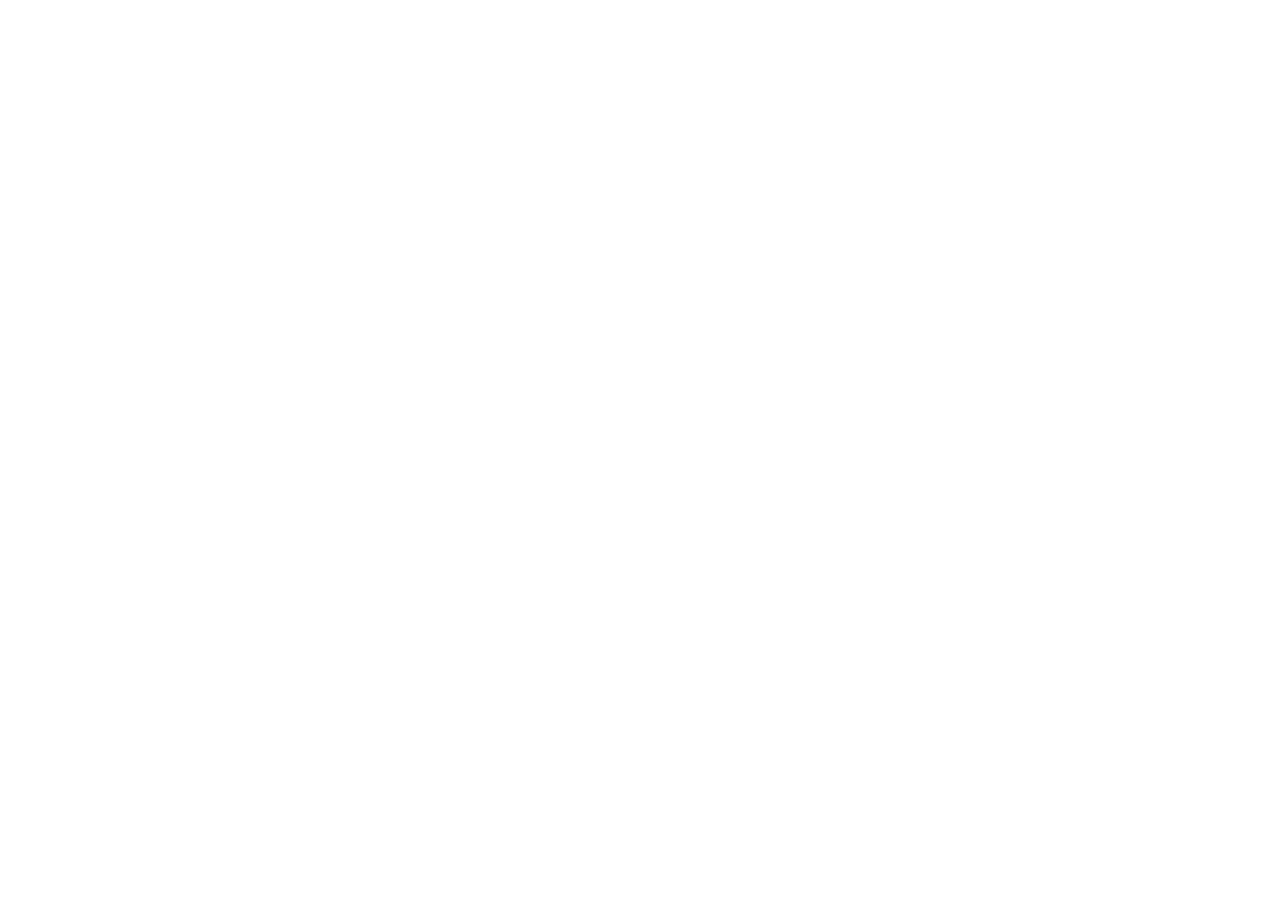
==== seven.html @ 0966c88e "seven" ====
<!DOCTYPE html>
<html lang="en">
<head>
    <meta charset="UTF-8">
    <meta http-equiv="X-UA-Compatible" content="IE=edge">
    <meta name="viewport" content="width=device-width, initial-scale=1.0">
    <title>Document</title>
</head>
<body>
    
</body>
</html>
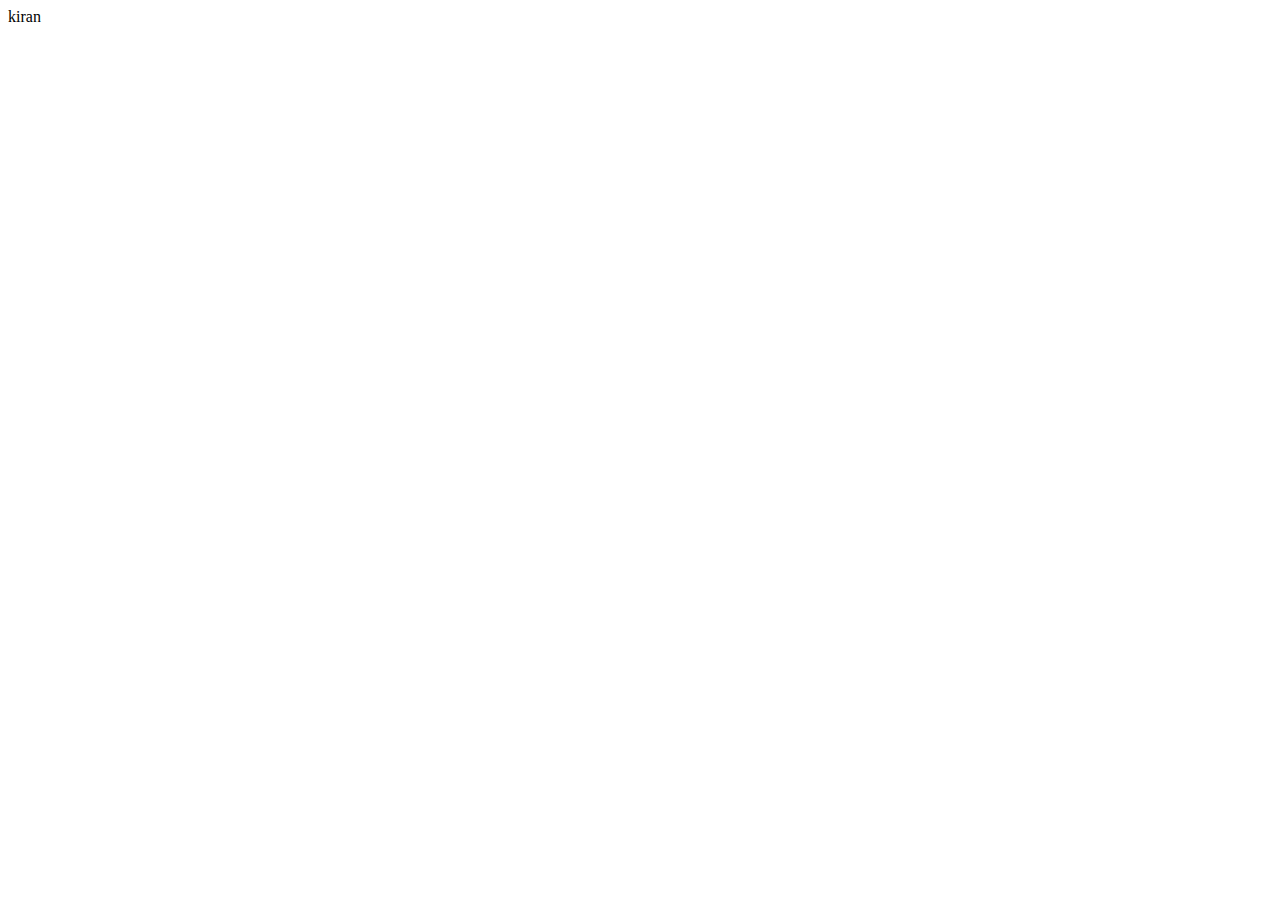
==== commit 281b84c9: "kiran" ====
--- a/seven.html
+++ b/seven.html
@@ -7,6 +7,6 @@
     <title>Document</title>
 </head>
 <body>
-    
+    kiran
 </body>
 </html>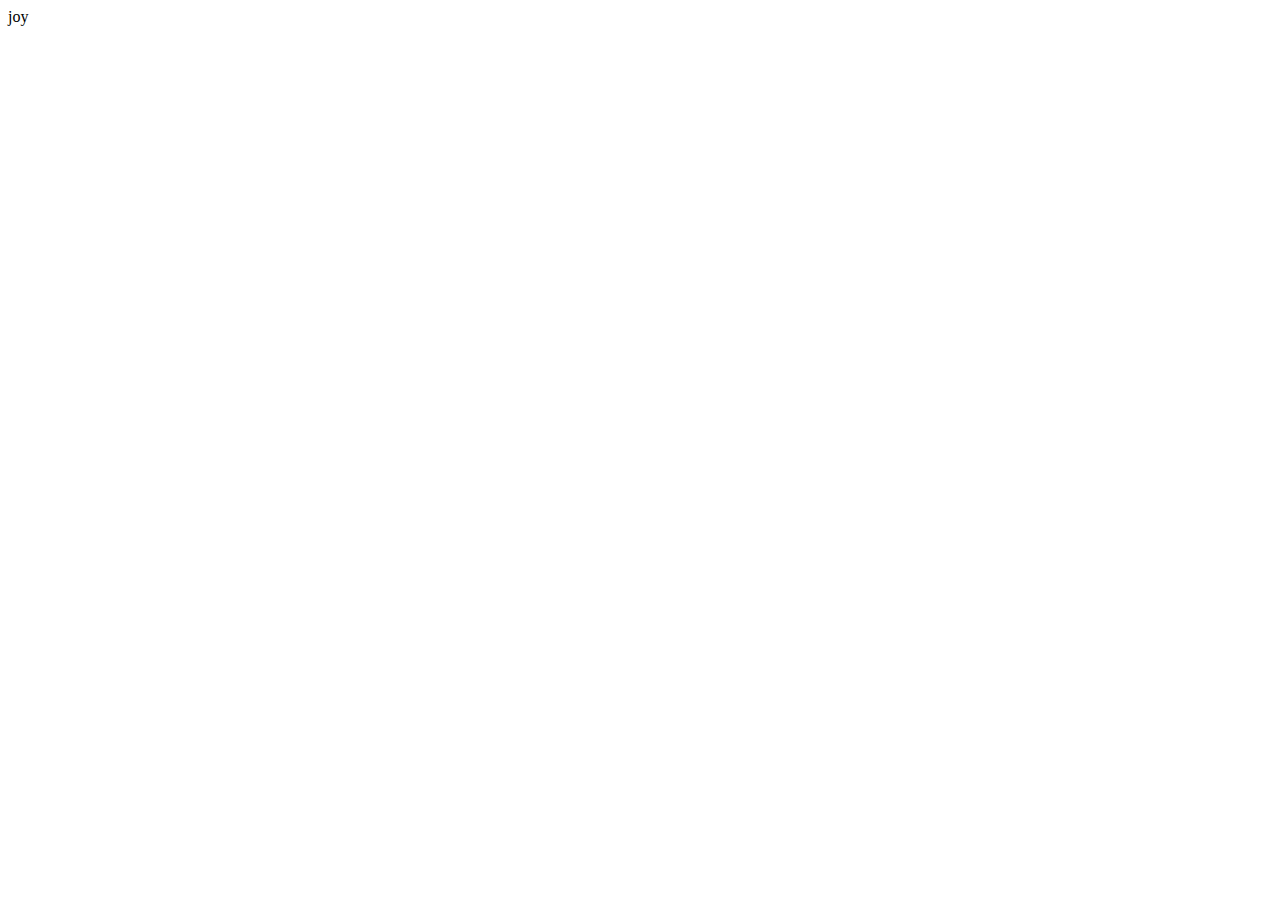
==== commit 3636f0a7: "joy" ====
--- a/seven.html
+++ b/seven.html
@@ -7,6 +7,6 @@
     <title>Document</title>
 </head>
 <body>
-    kiran
+    joy
 </body>
 </html>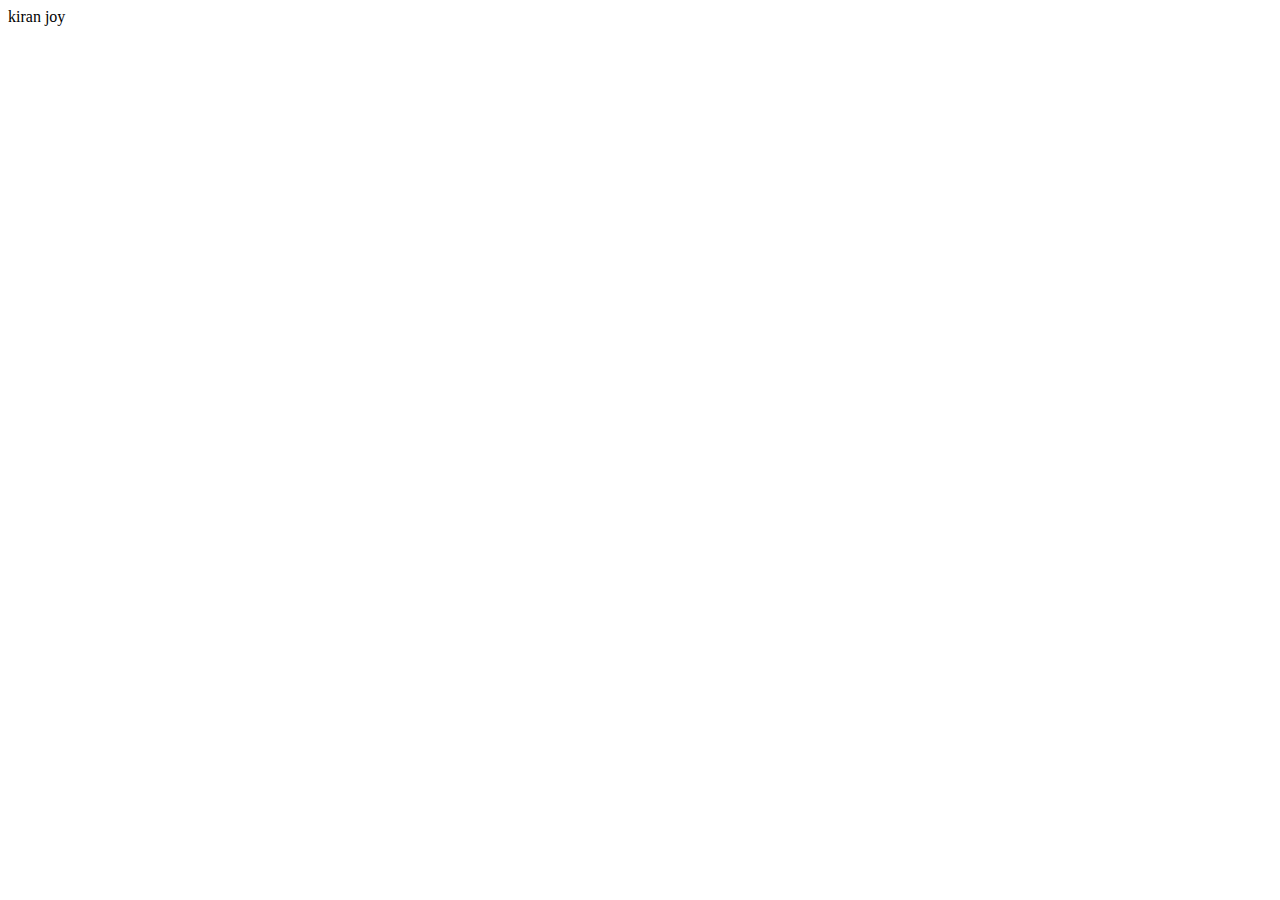
==== commit 7e5ebe8d: "conflict resolved" ====
--- a/seven.html
+++ b/seven.html
@@ -7,6 +7,7 @@
     <title>Document</title>
 </head>
 <body>
+    kiran
     joy
 </body>
 </html>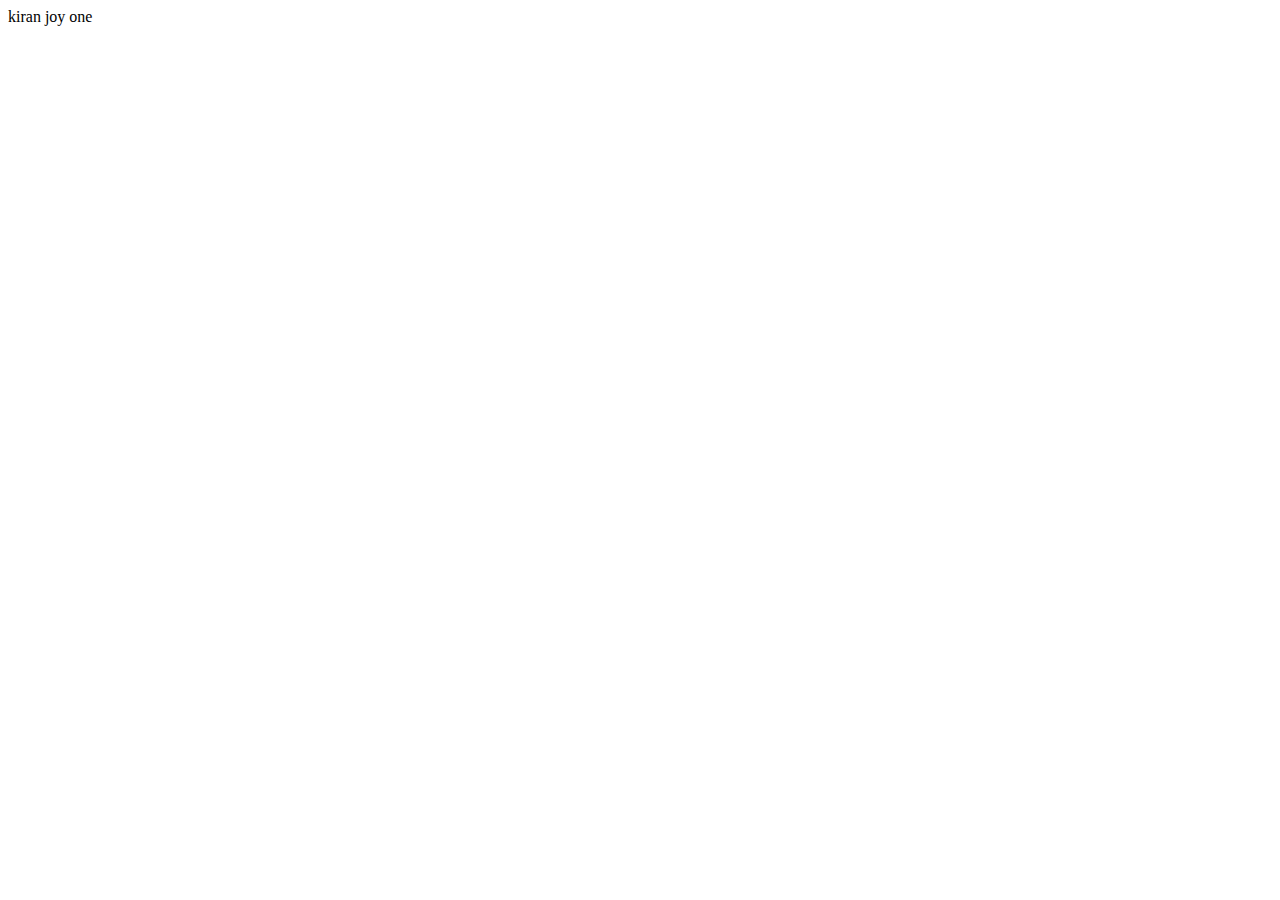
==== commit dcb81769: "one" ====
--- a/seven.html
+++ b/seven.html
@@ -10,4 +10,5 @@
     kiran
     joy
 </body>
+one
 </html>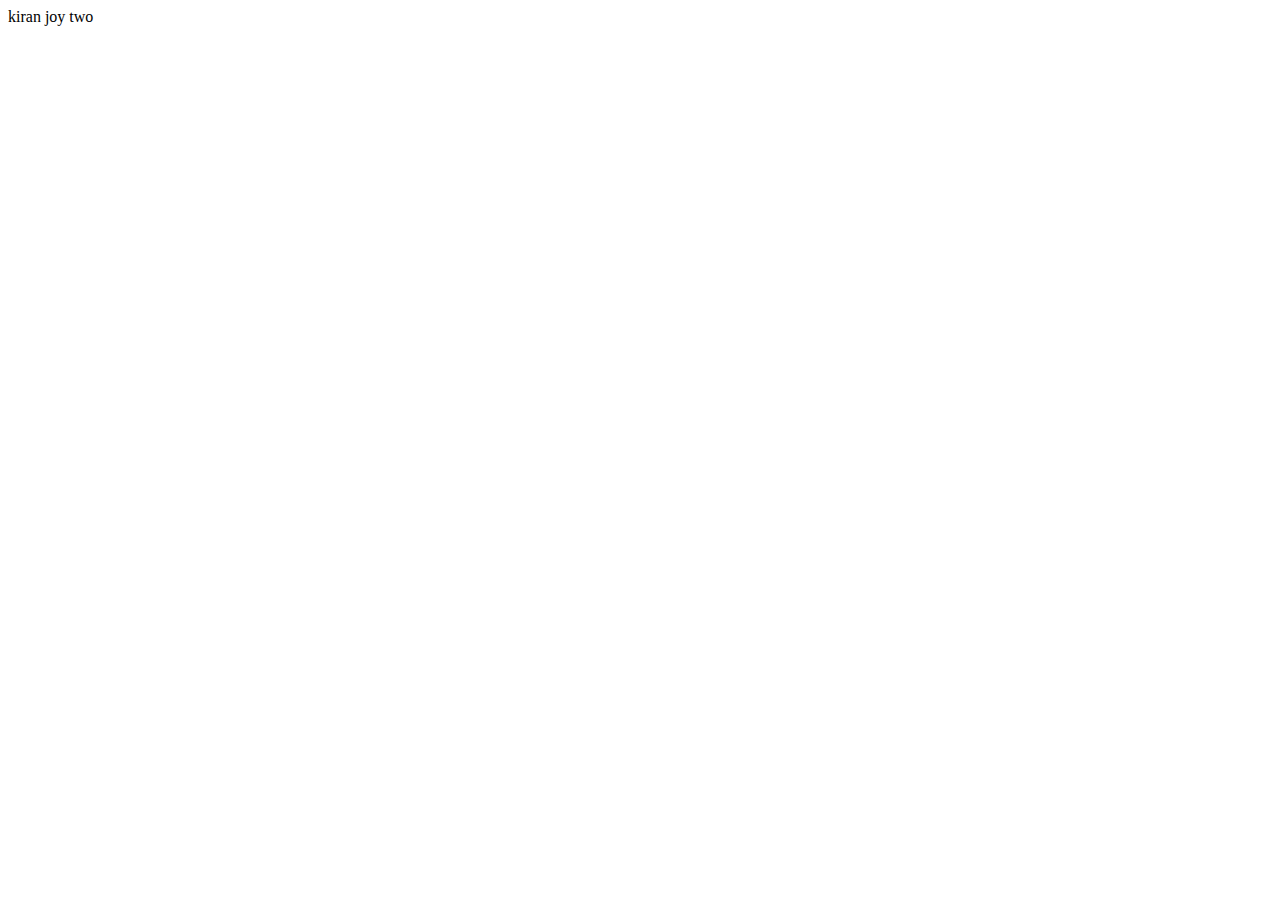
==== commit 1e778dc4: "two" ====
--- a/seven.html
+++ b/seven.html
@@ -10,5 +10,5 @@
     kiran
     joy
 </body>
-one
+two
 </html>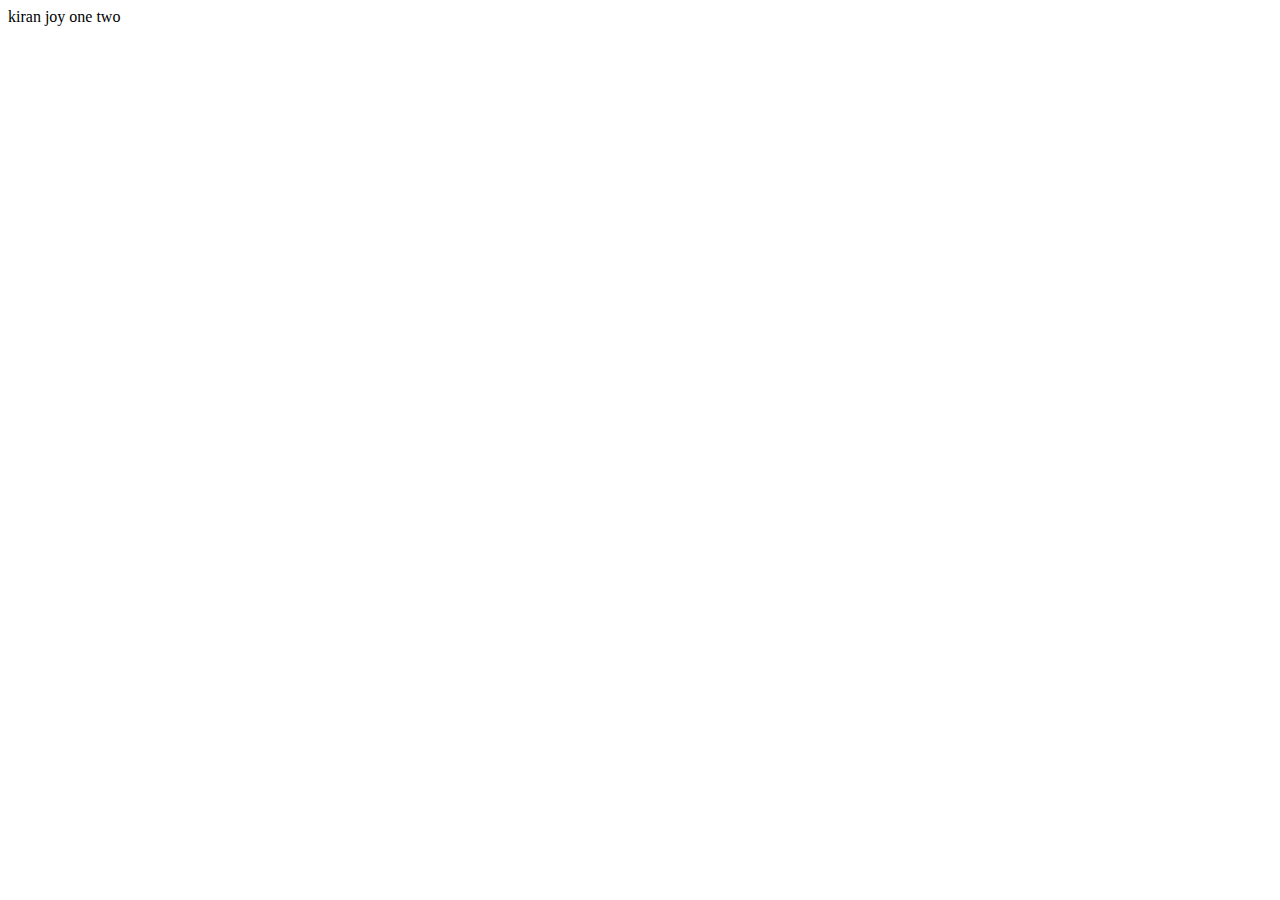
==== commit 8d2325c3: "Merge branch 'f2'" ====
--- a/seven.html
+++ b/seven.html
@@ -10,5 +10,6 @@
     kiran
     joy
 </body>
+one
 two
 </html>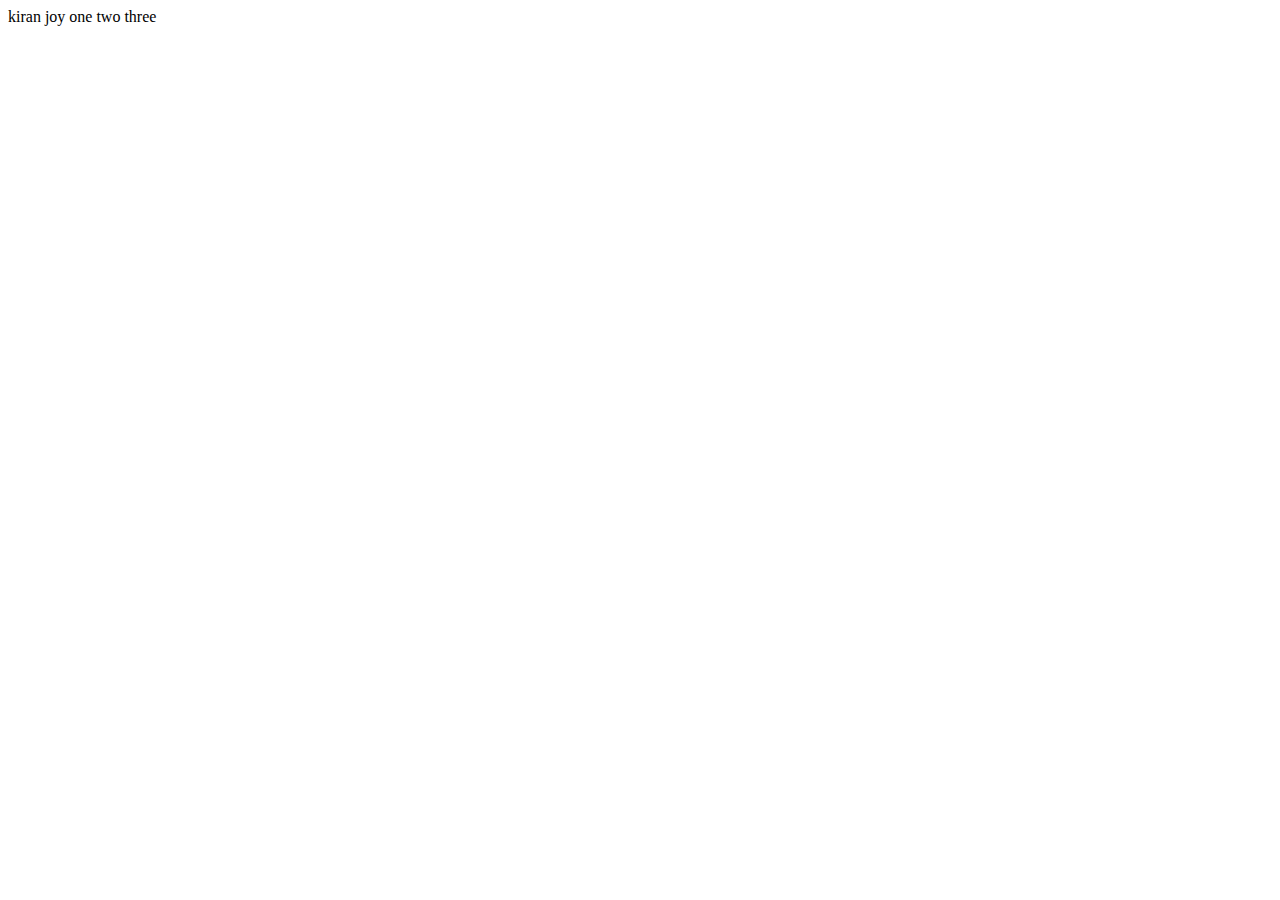
==== commit 456e023f: "Update seven.html" ====
--- a/seven.html
+++ b/seven.html
@@ -12,4 +12,5 @@
 </body>
 one
 two
-</html>+three
+</html>
